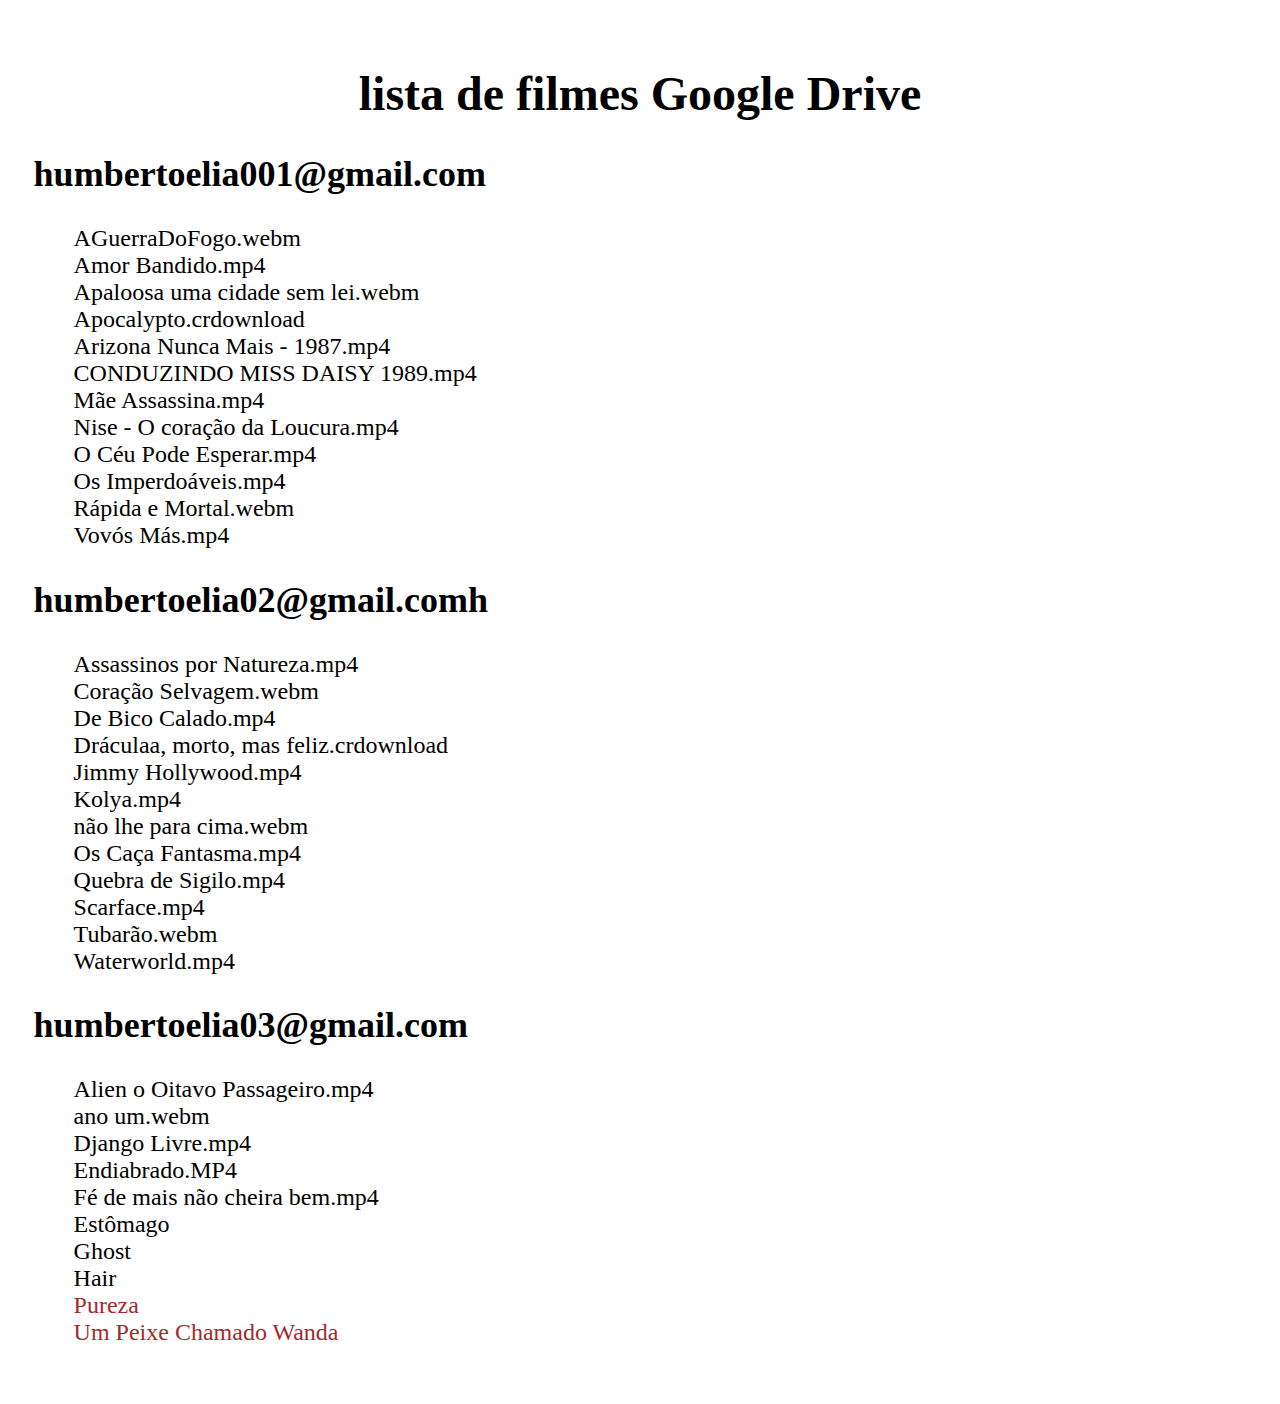
==== lista de filmes.html @ 4c88e733 "lista" ====
<!DOCTYPE html>
<html lang="pt-br">
<head>
    <meta charset="UTF-8">
    <meta name="viewport" content="width=device-width, initial-scale=1.0">
    <title>lista de filmes</title>
    <style>
        body{
            padding: 2%;
            font-size: 1.5em;
        }
        h1{
            text-align: center;
        }
        h2{
            text-align: justify;
        }
        ul{
            list-style: none;
        }
        span{
            color: brown;
        }
    </style>
</head>
<body>
    <header><h1>lista de filmes Google Drive</h1></header>
        <h2>humbertoelia001@gmail.com</h2>
        <ul>
            <li>AGuerraDoFogo.webm</li>
            <li>Amor Bandido.mp4</li>
            <li>Apaloosa uma cidade sem lei.webm</li>
            <li>Apocalypto.crdownload</li>
            <li>Arizona Nunca Mais - 1987.mp4</li>
            <li>CONDUZINDO MISS DAISY 1989.mp4</li>
            <li>Mãe Assassina.mp4</li>
            <li>Nise - O coração da Loucura.mp4</li>
            <li>O Céu Pode Esperar.mp4</li>
            <li>Os Imperdoáveis.mp4</li>
            <li>Rápida e Mortal.webm</li>
            <li>Vovós Más.mp4</li>
        </ul>
        <h2>humbertoelia02@gmail.comh</h2>
        <ul>
            <li>Assassinos por  Natureza.mp4</li>
            <li>Coração Selvagem.webm</li>
            <li>De Bico Calado.mp4</li>
            <li>Dráculaa, morto, mas feliz.crdownload</li>
            <li>Jimmy Hollywood.mp4</li>
            <li>Kolya.mp4</li>
            <li>não lhe para cima.webm</li>
            <li>Os Caça Fantasma.mp4</li>
            <li>Quebra de Sigilo.mp4</li>
            <li>Scarface.mp4</li>
            <li>Tubarão.webm</li>
            <li>Waterworld.mp4</li>
        </ul>
        <h2>humbertoelia03@gmail.com</h2>
        <ul>
            <li>Alien o Oitavo Passageiro.mp4</li>
            <li>ano um.webm</li>
            <li>Django Livre.mp4</li>
            <li>Endiabrado.MP4</li>
            <li>Fé de mais não cheira bem.mp4</li>
            <li>Estômago</li>
            <li>Ghost</li>
            <li>Hair</li>
            <span>
                <li>Pureza</li>
                <li>Um Peixe Chamado Wanda</li>
            </span>
            <li></li>
            <li></li>
            <li></li>
            <li></li>
            <li></li>
        </ul>
    </body>
</html>
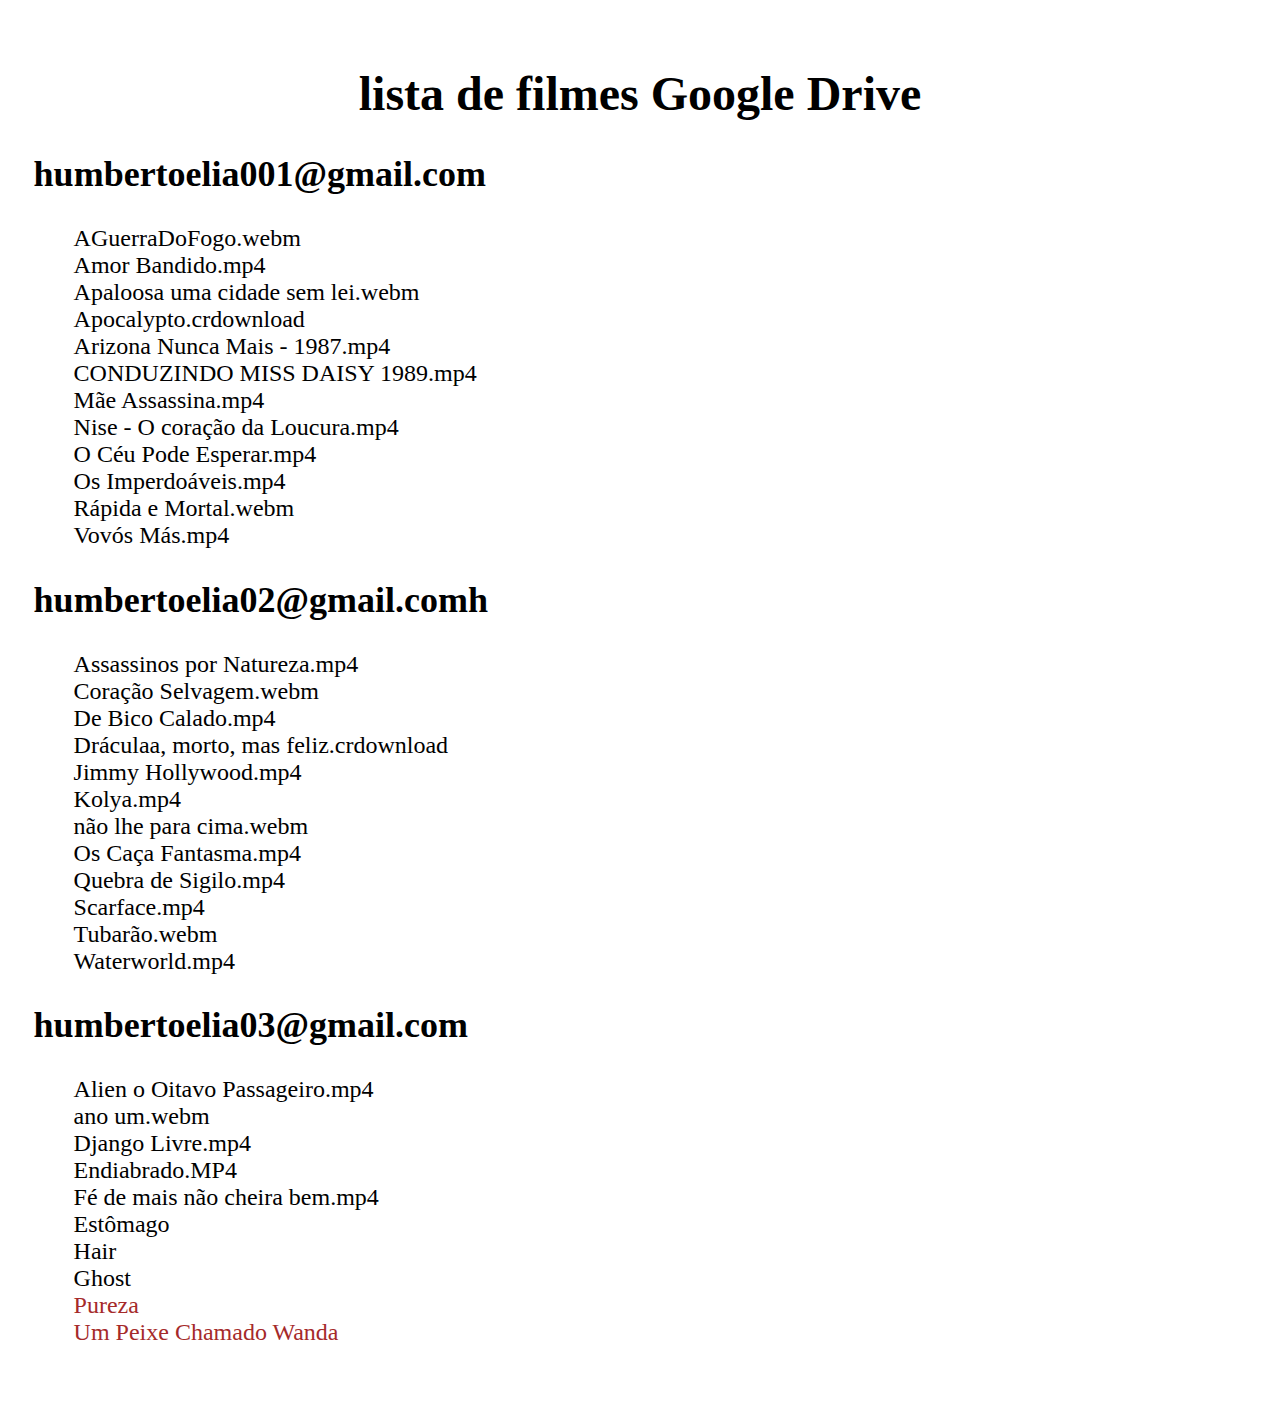
==== commit 374f3556: "Update lista de filmes.html" ====
--- a/lista de filmes.html
+++ b/lista de filmes.html
@@ -63,8 +63,8 @@
             <li>Endiabrado.MP4</li>
             <li>Fé de mais não cheira bem.mp4</li>
             <li>Estômago</li>
+            <li>Hair</li>
             <li>Ghost</li>
-            <li>Hair</li>
             <span>
                 <li>Pureza</li>
                 <li>Um Peixe Chamado Wanda</li>
@@ -72,8 +72,6 @@
             <li></li>
             <li></li>
             <li></li>
-            <li></li>
-            <li></li>
         </ul>
     </body>
 </html>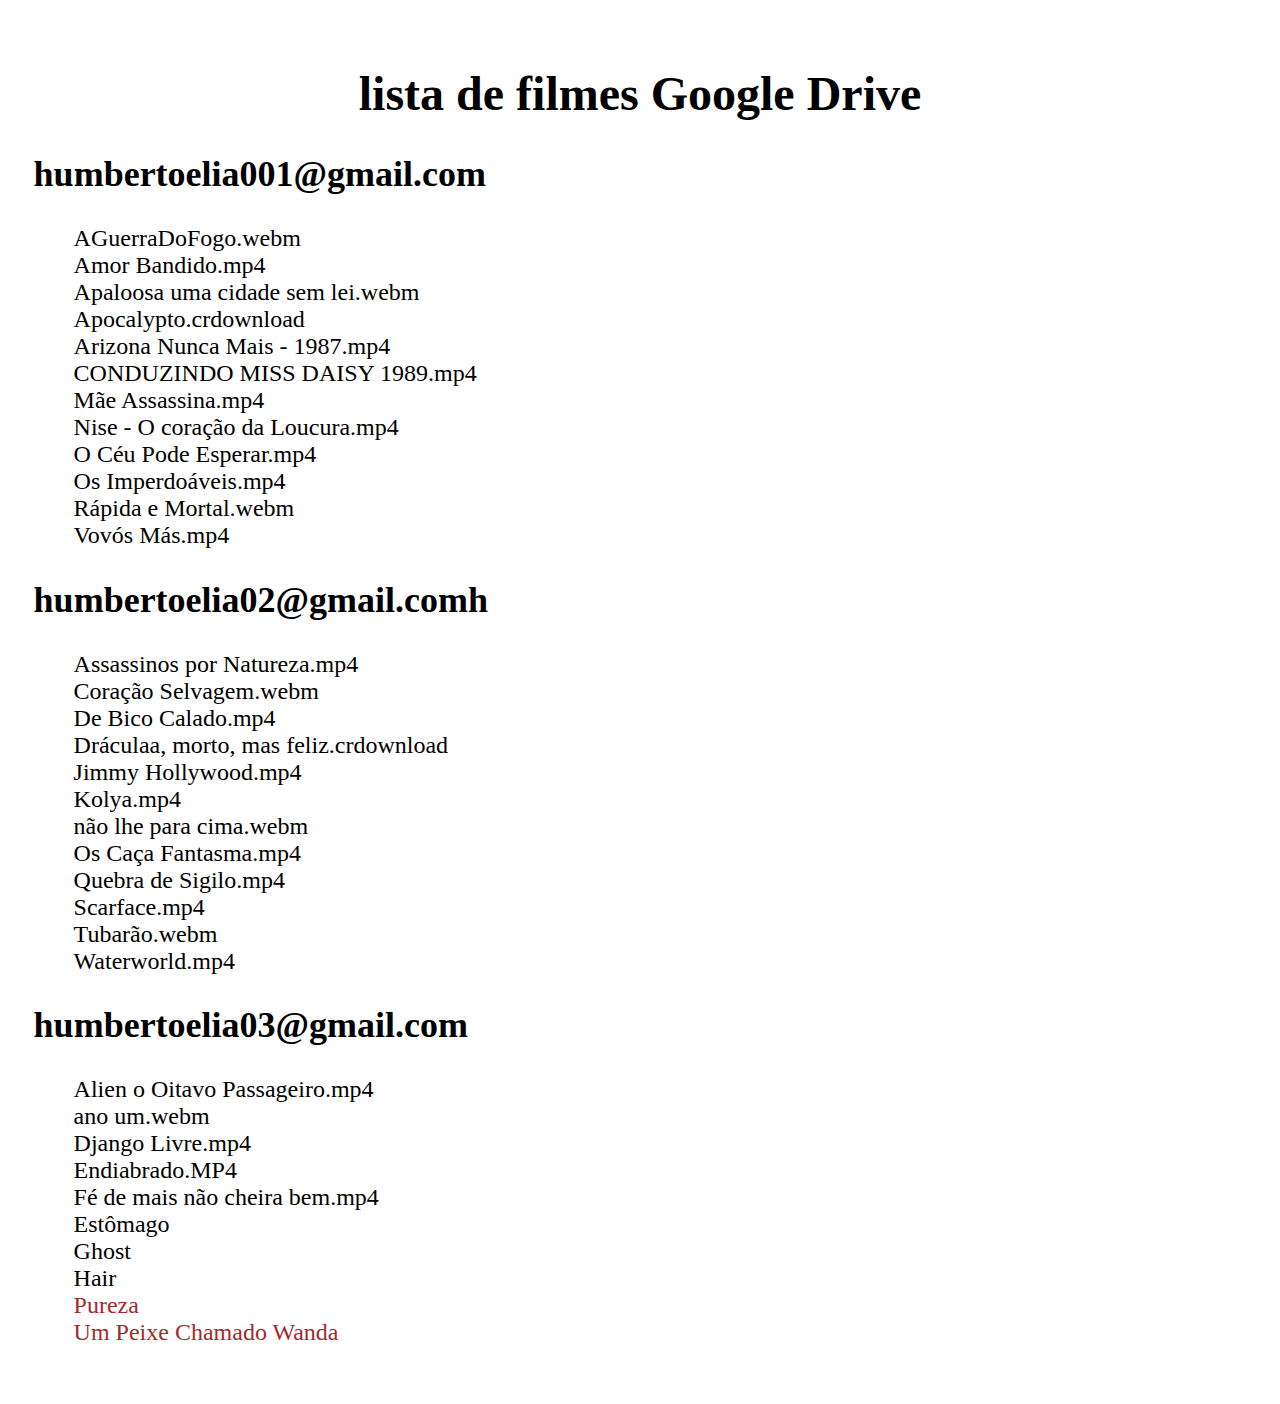
==== commit d3ed0135: "Update lista de filmes.html" ====
--- a/lista de filmes.html
+++ b/lista de filmes.html
@@ -63,8 +63,8 @@
             <li>Endiabrado.MP4</li>
             <li>Fé de mais não cheira bem.mp4</li>
             <li>Estômago</li>
+            <li>Ghost</li>
             <li>Hair</li>
-            <li>Ghost</li>
             <span>
                 <li>Pureza</li>
                 <li>Um Peixe Chamado Wanda</li>
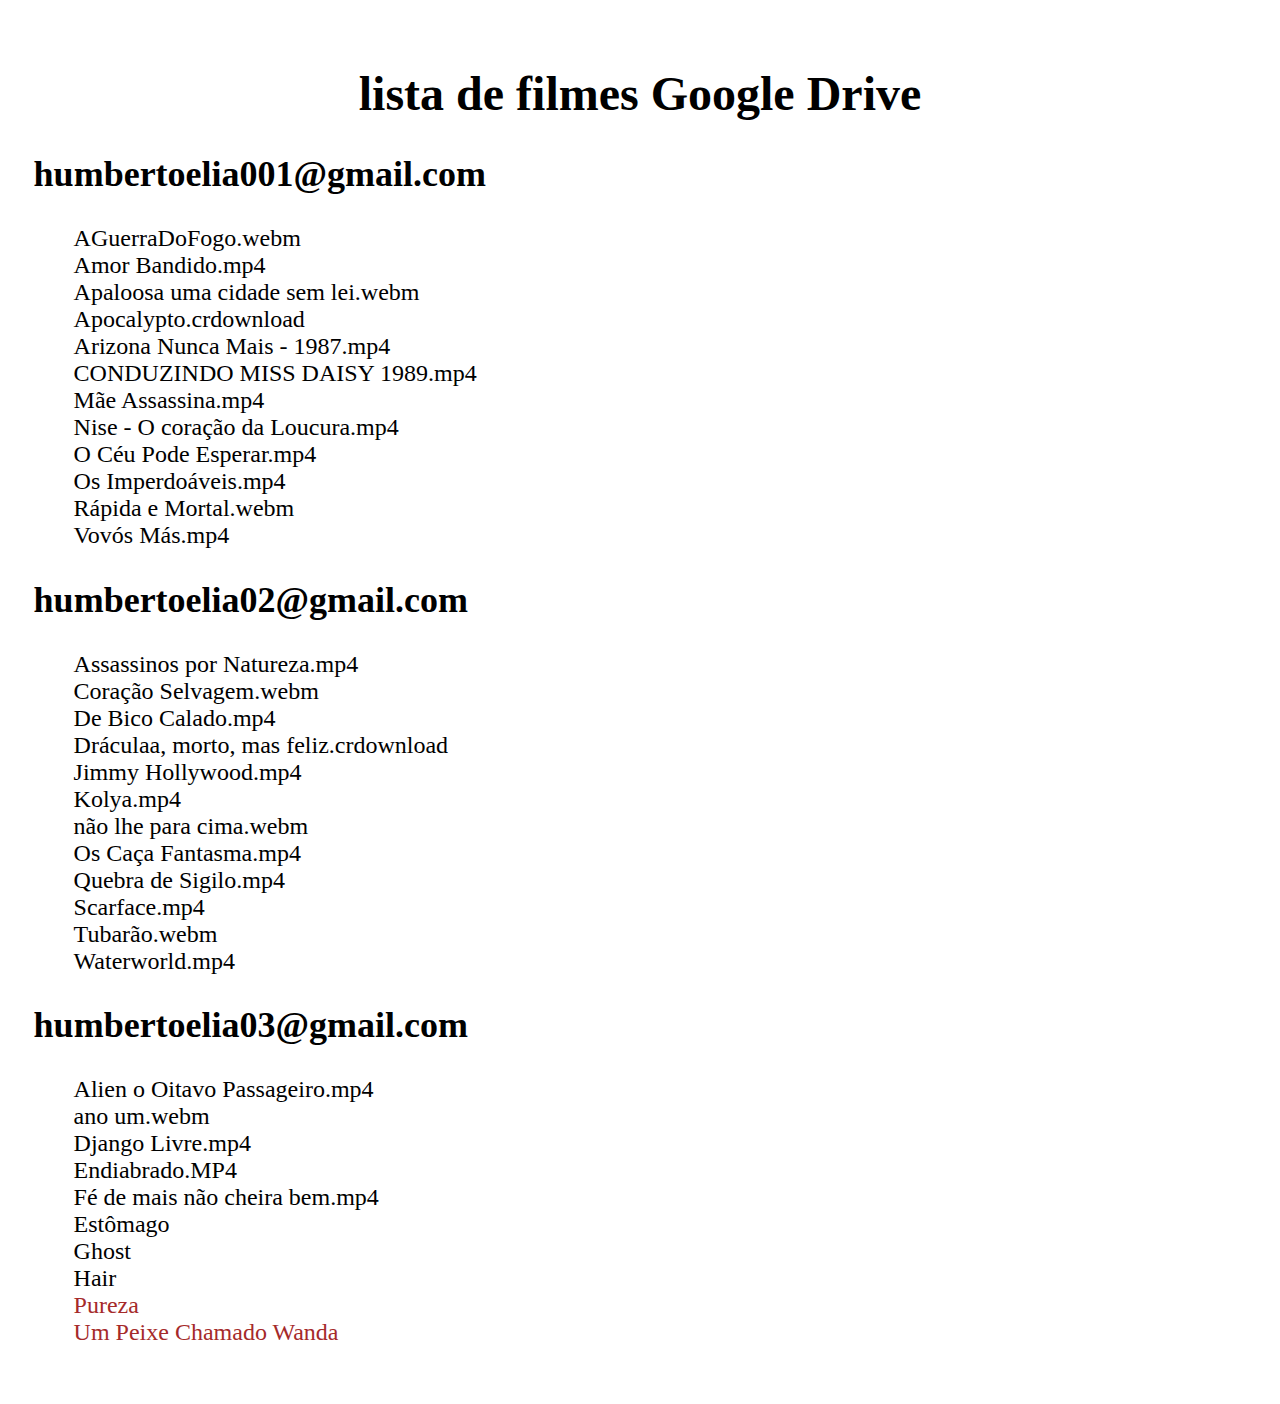
==== commit 077ddb6c: "filmes" ====
--- a/lista de filmes.html
+++ b/lista de filmes.html
@@ -40,9 +40,9 @@
             <li>Rápida e Mortal.webm</li>
             <li>Vovós Más.mp4</li>
         </ul>
-        <h2>humbertoelia02@gmail.comh</h2>
+        <h2>humbertoelia02@gmail.com</h2>
         <ul>
-            <li>Assassinos por  Natureza.mp4</li>
+            <li>Assassinos por Natureza.mp4</li>
             <li>Coração Selvagem.webm</li>
             <li>De Bico Calado.mp4</li>
             <li>Dráculaa, morto, mas feliz.crdownload</li>
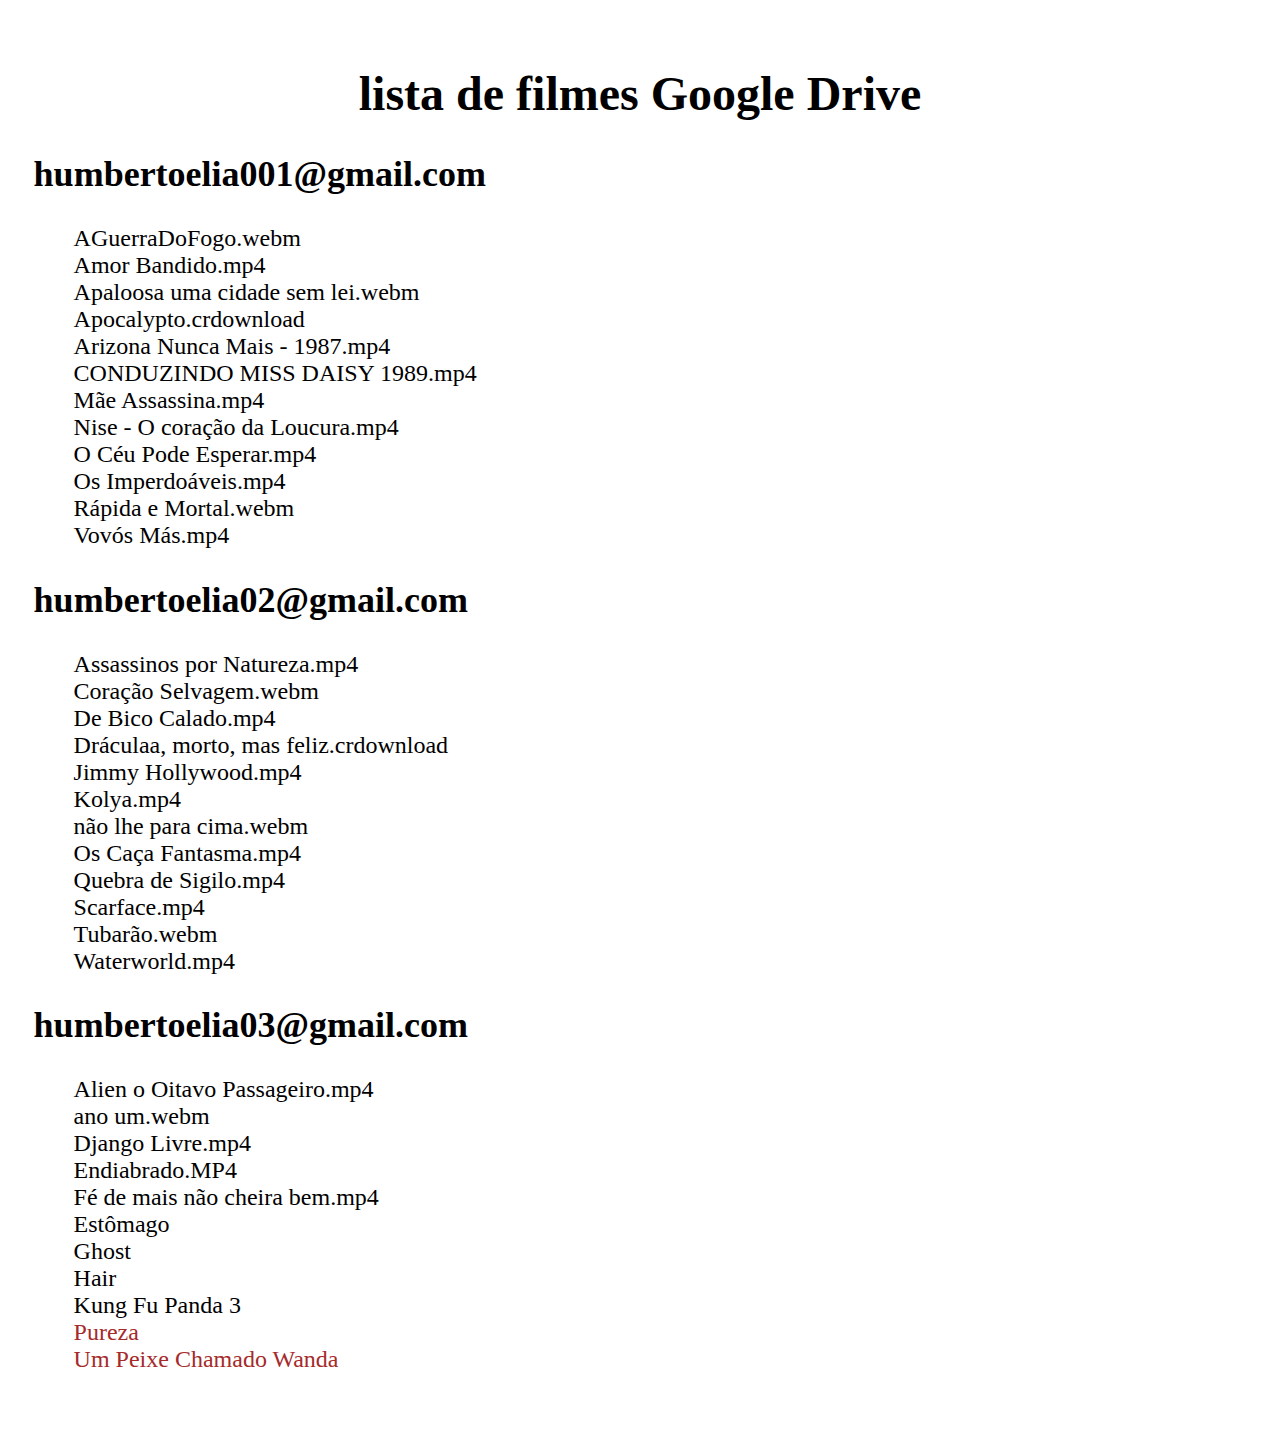
==== commit 9c2200e4: "kung fu panda" ====
--- a/lista de filmes.html
+++ b/lista de filmes.html
@@ -65,6 +65,7 @@
             <li>Estômago</li>
             <li>Ghost</li>
             <li>Hair</li>
+            <li>Kung Fu Panda 3</li>
             <span>
                 <li>Pureza</li>
                 <li>Um Peixe Chamado Wanda</li>
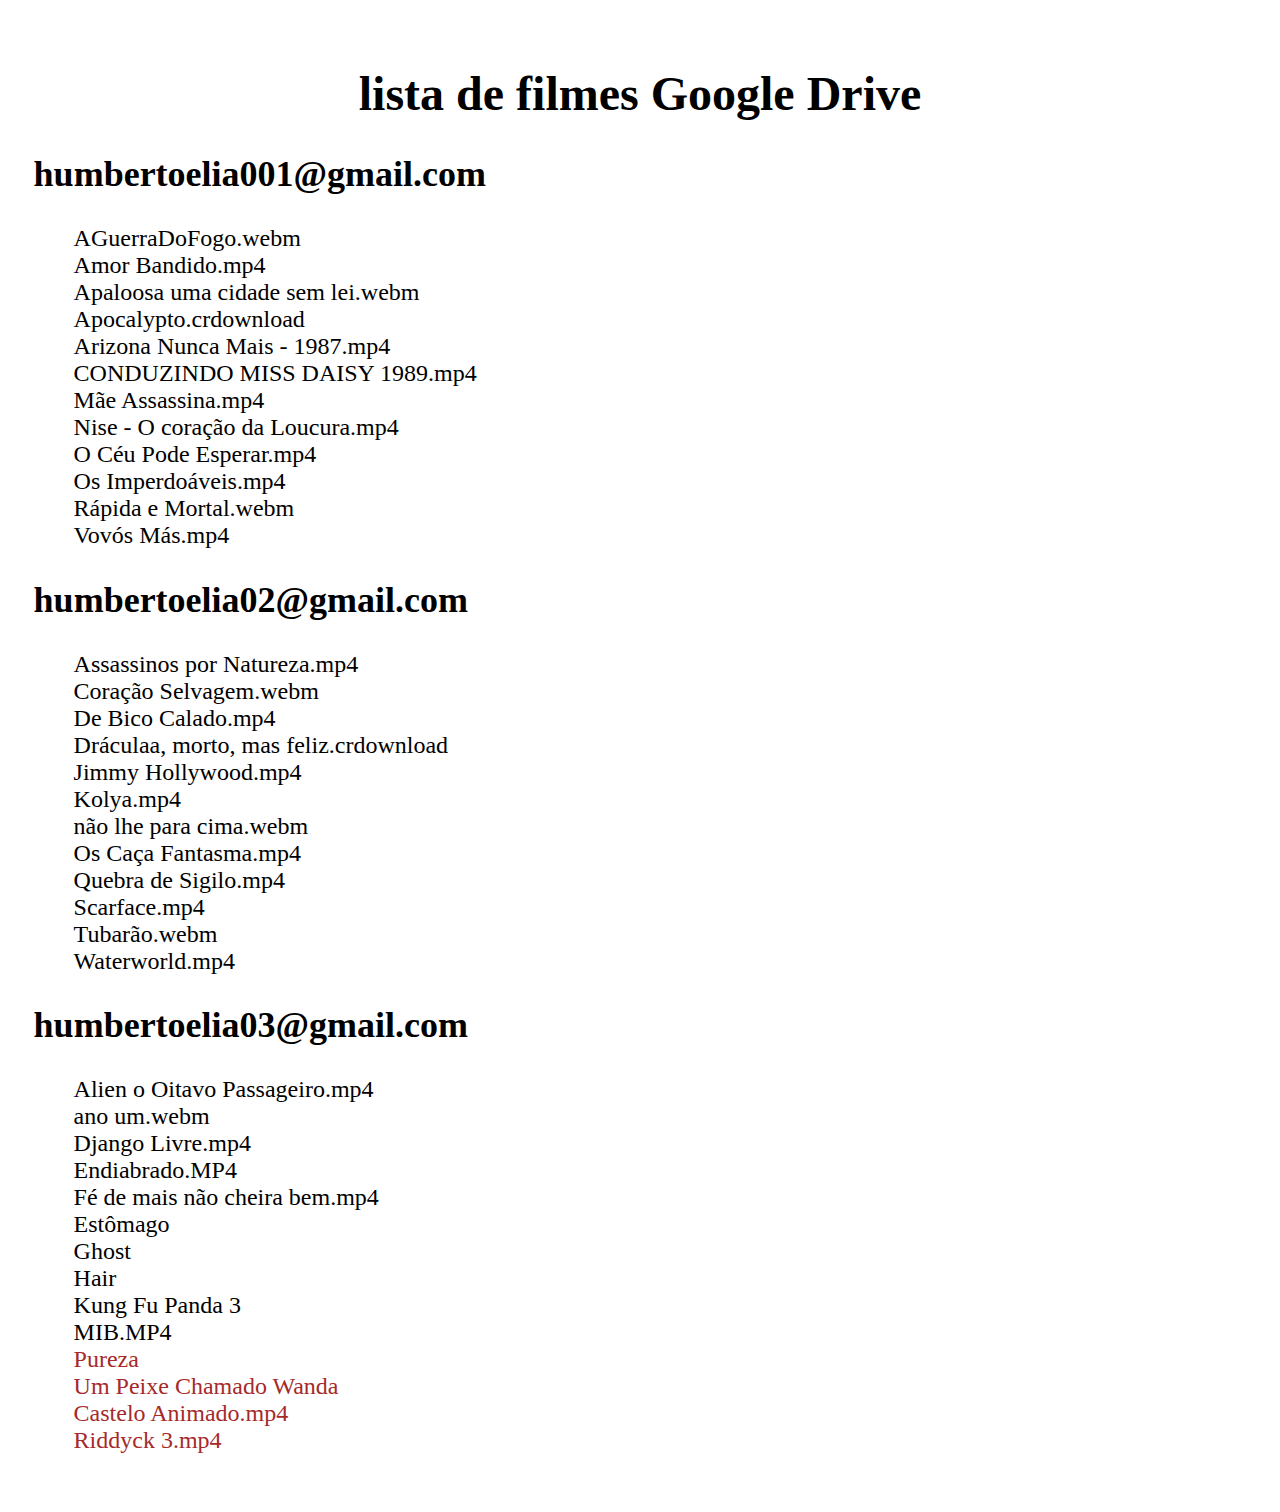
==== commit 73e92707: "Update lista de filmes.html" ====
--- a/lista de filmes.html
+++ b/lista de filmes.html
@@ -66,9 +66,12 @@
             <li>Ghost</li>
             <li>Hair</li>
             <li>Kung Fu Panda 3</li>
+            <li>MIB.MP4</li>
             <span>
                 <li>Pureza</li>
                 <li>Um Peixe Chamado Wanda</li>
+                <li>Castelo Animado.mp4</li>
+                <li>Riddyck 3.mp4</li>
             </span>
             <li></li>
             <li></li>
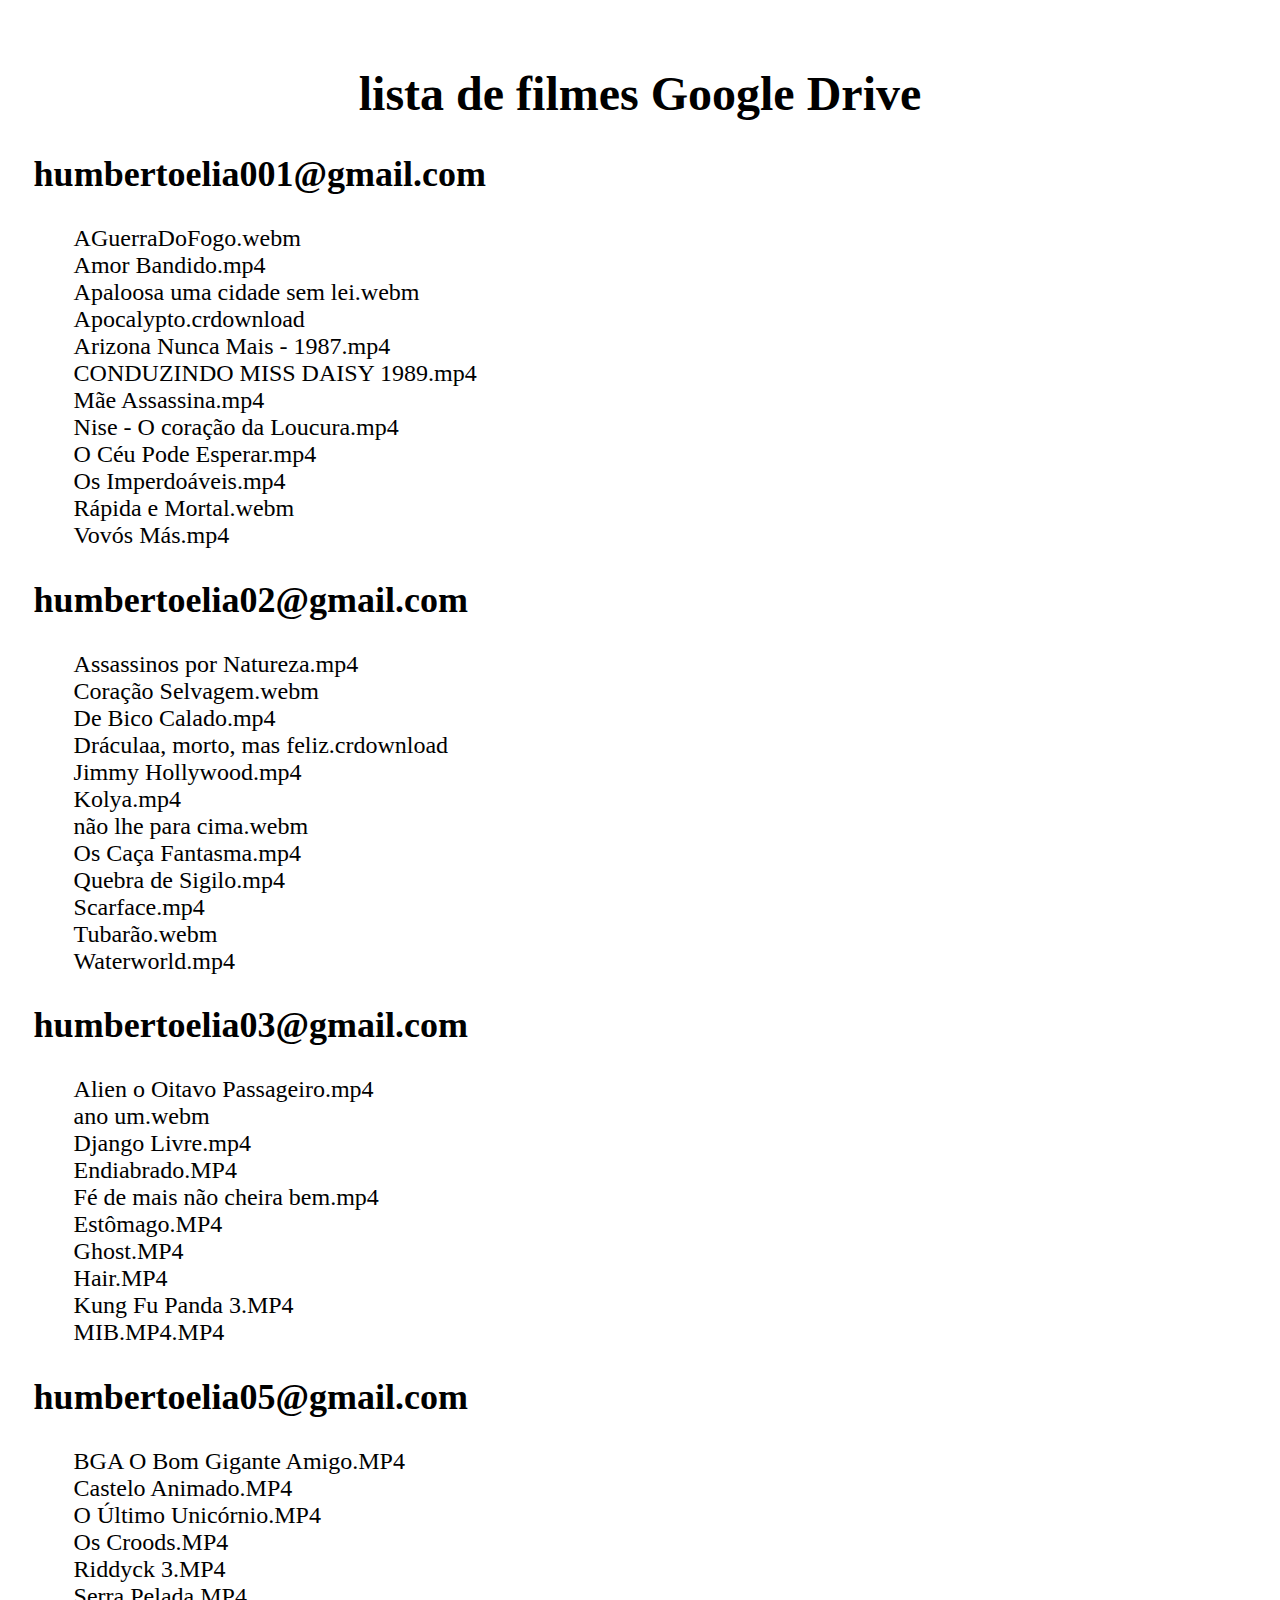
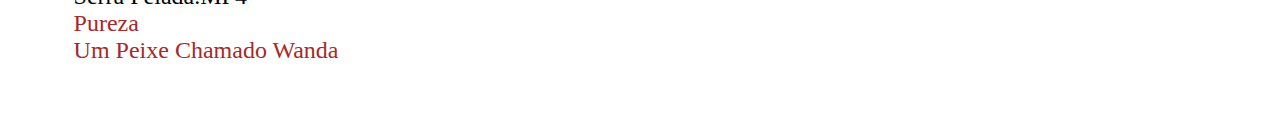
==== commit 4fd2bdfd: "Update lista de filmes.html" ====
--- a/lista de filmes.html
+++ b/lista de filmes.html
@@ -40,6 +40,7 @@
             <li>Rápida e Mortal.webm</li>
             <li>Vovós Más.mp4</li>
         </ul>
+
         <h2>humbertoelia02@gmail.com</h2>
         <ul>
             <li>Assassinos por Natureza.mp4</li>
@@ -55,6 +56,7 @@
             <li>Tubarão.webm</li>
             <li>Waterworld.mp4</li>
         </ul>
+
         <h2>humbertoelia03@gmail.com</h2>
         <ul>
             <li>Alien o Oitavo Passageiro.mp4</li>
@@ -62,20 +64,31 @@
             <li>Django Livre.mp4</li>
             <li>Endiabrado.MP4</li>
             <li>Fé de mais não cheira bem.mp4</li>
-            <li>Estômago</li>
-            <li>Ghost</li>
-            <li>Hair</li>
-            <li>Kung Fu Panda 3</li>
-            <li>MIB.MP4</li>
+            <li>Estômago.MP4</li>
+            <li>Ghost.MP4</li>
+            <li>Hair.MP4</li>
+            <li>Kung Fu Panda 3.MP4</li>
+            <li>MIB.MP4.MP4</li>
+        </ul>
+        
+        <h2>humbertoelia05@gmail.com</h2>
+        <ul>
+            <li>BGA O Bom Gigante Amigo.MP4</li>
+            <li>Castelo Animado.MP4</li>
+            <li>O Último Unicórnio.MP4</li>
+            <li>Os  Croods.MP4</li>
+            <li>Riddyck 3.MP4</li>
+            <li>Serra Pelada.MP4</li>
             <span>
-                <li>Pureza</li>
-                <li>Um Peixe Chamado Wanda</li>
-                <li>Castelo Animado.mp4</li>
-                <li>Riddyck 3.mp4</li>
-            </span>
+                <span>
+                    <li>Pureza</li>
+                    <li>Um Peixe Chamado Wanda</li>
+                </span>
+                </span>
             <li></li>
             <li></li>
             <li></li>
         </ul>
+        
     </body>
 </html>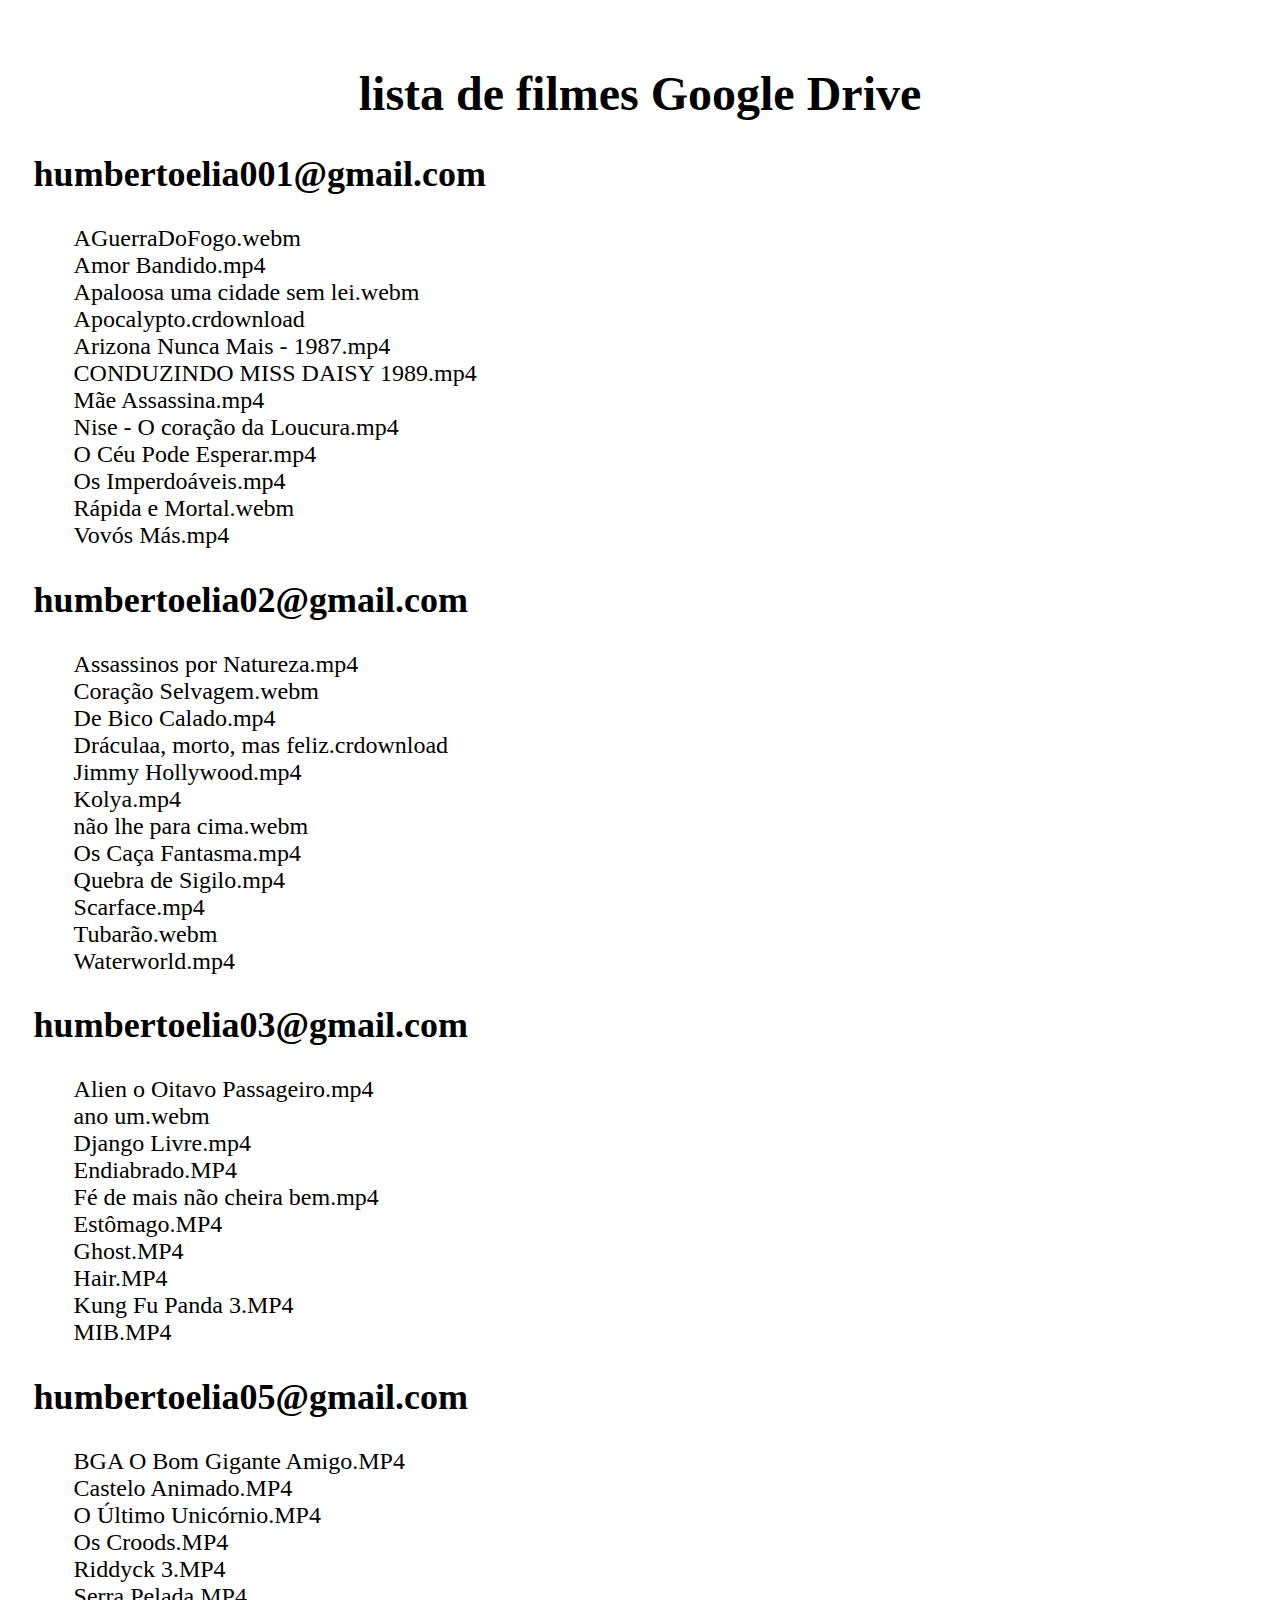
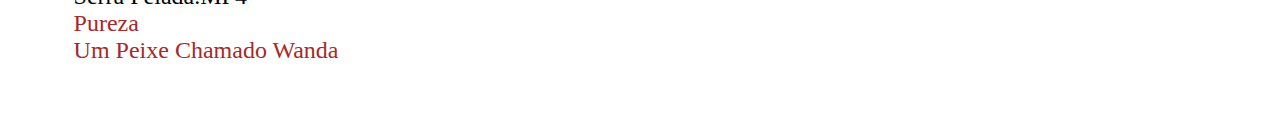
==== commit 7212fcb5: "novos" ====
--- a/lista de filmes.html
+++ b/lista de filmes.html
@@ -68,7 +68,7 @@
             <li>Ghost.MP4</li>
             <li>Hair.MP4</li>
             <li>Kung Fu Panda 3.MP4</li>
-            <li>MIB.MP4.MP4</li>
+            <li>MIB.MP4</li>
         </ul>
         
         <h2>humbertoelia05@gmail.com</h2>
